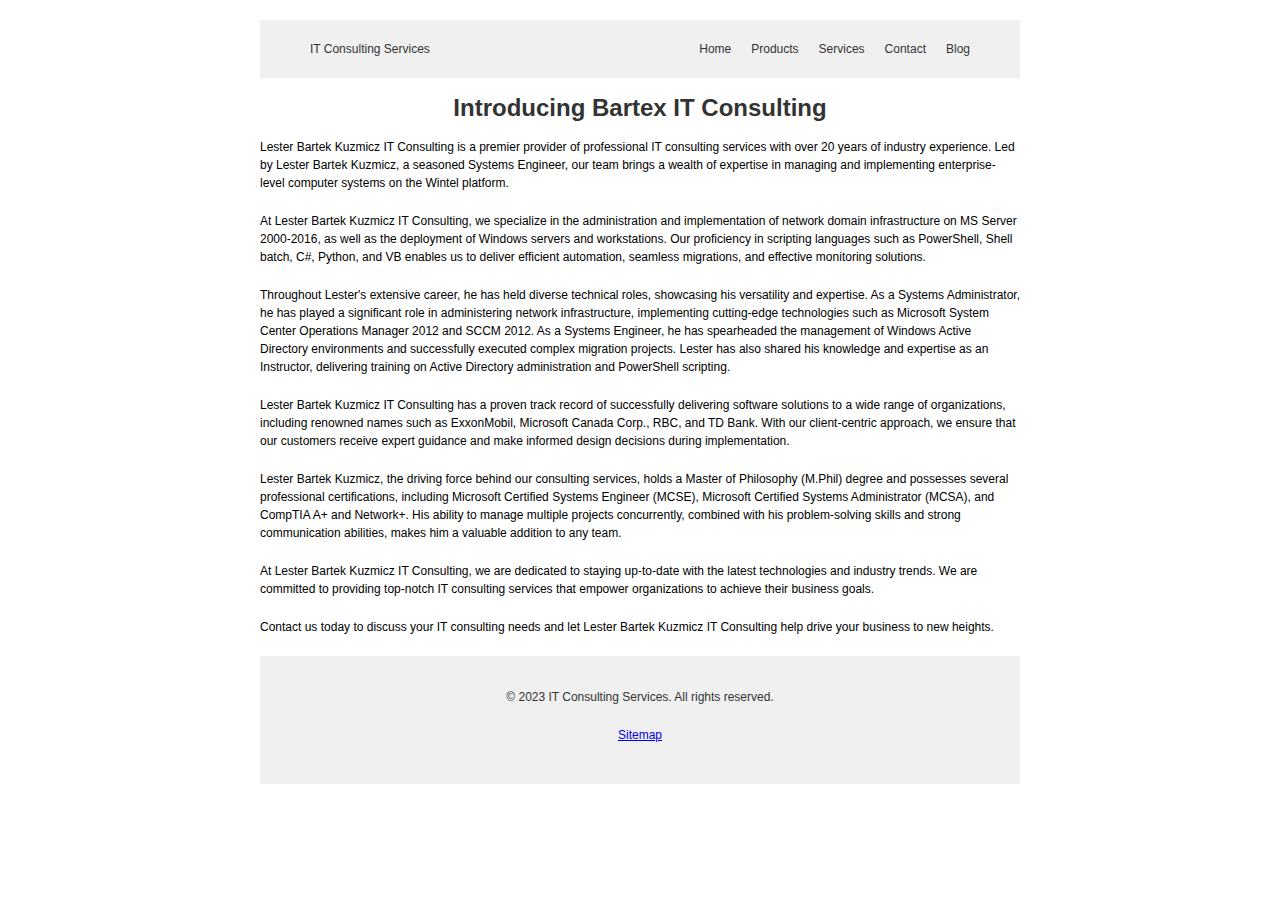
==== About.html @ 0632fa2b "Add files via upload" ====
<!DOCTYPE html>
<html lang="en">
<head>
    <meta charset="UTF-8">
    <meta name="viewport" content="width=device-width, initial-scale=1.0">
    <title>About | Bartex IT Consulting Services</title>
    <link rel="stylesheet" href="styles.css">
    <script src="script.js"></script>
</head>
<body>
    <header>
        <nav>
            <div class="logo">IT Consulting Services</div>
            <ul class="nav-links">
                <li><a href="index.html">Home</a></li>
                <li><a href="products.html">Products</a></li>
                <li><a href="services.html">Services</a></li>
                <li><a href="contact.html">Contact</a></li>
                <li><a href="blog.html">Blog</a></li>
            </ul>
        </nav>
    </header>

    <title>Lester Bartek Kuzmicz IT Consulting</title>
    <style>
        body {
            font-family: Arial, sans-serif;
            max-width: 800px;
            margin: 0 auto;
            padding: 20px;
        }

        h1 {
            text-align: center;
            color: #333;
        }

        p {
            margin-bottom: 20px;
            line-height: 1.5;
        }
    </style>
    <h1>Introducing Bartex IT Consulting</h1>

    <p>
        Lester Bartek Kuzmicz IT Consulting is a premier provider of professional IT consulting services with over 20 years of industry experience. Led by Lester Bartek Kuzmicz, a seasoned Systems Engineer, our team brings a wealth of expertise in managing and implementing enterprise-level computer systems on the Wintel platform.
    </p>

    <p>
        At Lester Bartek Kuzmicz IT Consulting, we specialize in the administration and implementation of network domain infrastructure on MS Server 2000-2016, as well as the deployment of Windows servers and workstations. Our proficiency in scripting languages such as PowerShell, Shell batch, C#, Python, and VB enables us to deliver efficient automation, seamless migrations, and effective monitoring solutions.
    </p>

    <p>
        Throughout Lester's extensive career, he has held diverse technical roles, showcasing his versatility and expertise. As a Systems Administrator, he has played a significant role in administering network infrastructure, implementing cutting-edge technologies such as Microsoft System Center Operations Manager 2012 and SCCM 2012. As a Systems Engineer, he has spearheaded the management of Windows Active Directory environments and successfully executed complex migration projects. Lester has also shared his knowledge and expertise as an Instructor, delivering training on Active Directory administration and PowerShell scripting.
    </p>

    <p>
        Lester Bartek Kuzmicz IT Consulting has a proven track record of successfully delivering software solutions to a wide range of organizations, including renowned names such as ExxonMobil, Microsoft Canada Corp., RBC, and TD Bank. With our client-centric approach, we ensure that our customers receive expert guidance and make informed design decisions during implementation.
    </p>

    <p>
        Lester Bartek Kuzmicz, the driving force behind our consulting services, holds a Master of Philosophy (M.Phil) degree and possesses several professional certifications, including Microsoft Certified Systems Engineer (MCSE), Microsoft Certified Systems Administrator (MCSA), and CompTIA A+ and Network+. His ability to manage multiple projects concurrently, combined with his problem-solving skills and strong communication abilities, makes him a valuable addition to any team.
    </p>

    <p>
        At Lester Bartek Kuzmicz IT Consulting, we are dedicated to staying up-to-date with the latest technologies and industry trends. We are committed to providing top-notch IT consulting services that empower organizations to achieve their business goals.
    </p>

    <p>
        Contact us today to discuss your IT consulting needs and let Lester Bartek Kuzmicz IT Consulting help drive your business to new heights.
    </p>
</html>



<footer>
    <p>© 2023 IT Consulting Services. All rights reserved.</p>
    <p><a href="sitemap.html">Sitemap</a></p>
</footer>
</body>
</html>
---- styles.css ----
.prompt {
    color: #b00;
  }
  
  samp > kbd {
    font-weight: bold;
  }
  
  .cursor {
    color: #00b;
  }

body {
    font-family: Arial, sans-serif;
    margin: 0;
    padding: 0;
    box-sizing: border-box;
    background-color: #fff;
    /* colowwr: #333; */
    font-size: 12px;
}

header {
    background-color: #f0f0f0;
    color: #333;
    padding: 10px 0;
}

nav {
    display: flex;
    justify-content: space-between;
    align-items: center;
    padding: 0 50px;
}

.nav-links {
    list-style: none;
    display: flex;
}

    .nav-links li {
        margin-left: 20px;
    }

    .nav-links a {
        color: #333;
        text-decoration: none;
    }

main {
    padding: 50px;
}

section {
    margin-bottom: 50px;
}

code {
    white-space: pre;
  }
  pre {
    white-space: pre-wrap;
  }
  
footer {
    background-color: #f0f0f0;
    color: #333;
    text-align: center;
    padding: 20px 0;
}

form {
    display: flex;
    flex-direction: column;
}

label {
    margin-bottom: 5px;
}

input, textarea {
    margin-bottom: 20px;
    padding: 10px;
    border: 1px solid #ccc;
    background-color: #fff;
    color: #333;
}

button {
    padding: 10px 20px;
    border: none;
    background-color: #333;
    color: #fff;
    cursor: pointer;
}
td,
th {
    border: 1px solid rgb(190, 190, 190);
    padding: 10px;
}

td {
    text-align: center;
}

tr:nth-child(even) {
    background-color: #ffffff;
}

th[scope='col'] {
    background-color: #515151;
    color: #fff;
}

th[scope='row'] {
    background-color: #ffffff;
}

caption {
    padding: 10px;
    caption-side: bottom;
}

table {
    border-collapse: collapse;
    border: 2px solid rgb(200, 200, 200);
    letter-spacing: 1px;
    font-family: sans-serif;
    font-size: 0.8rem;
}
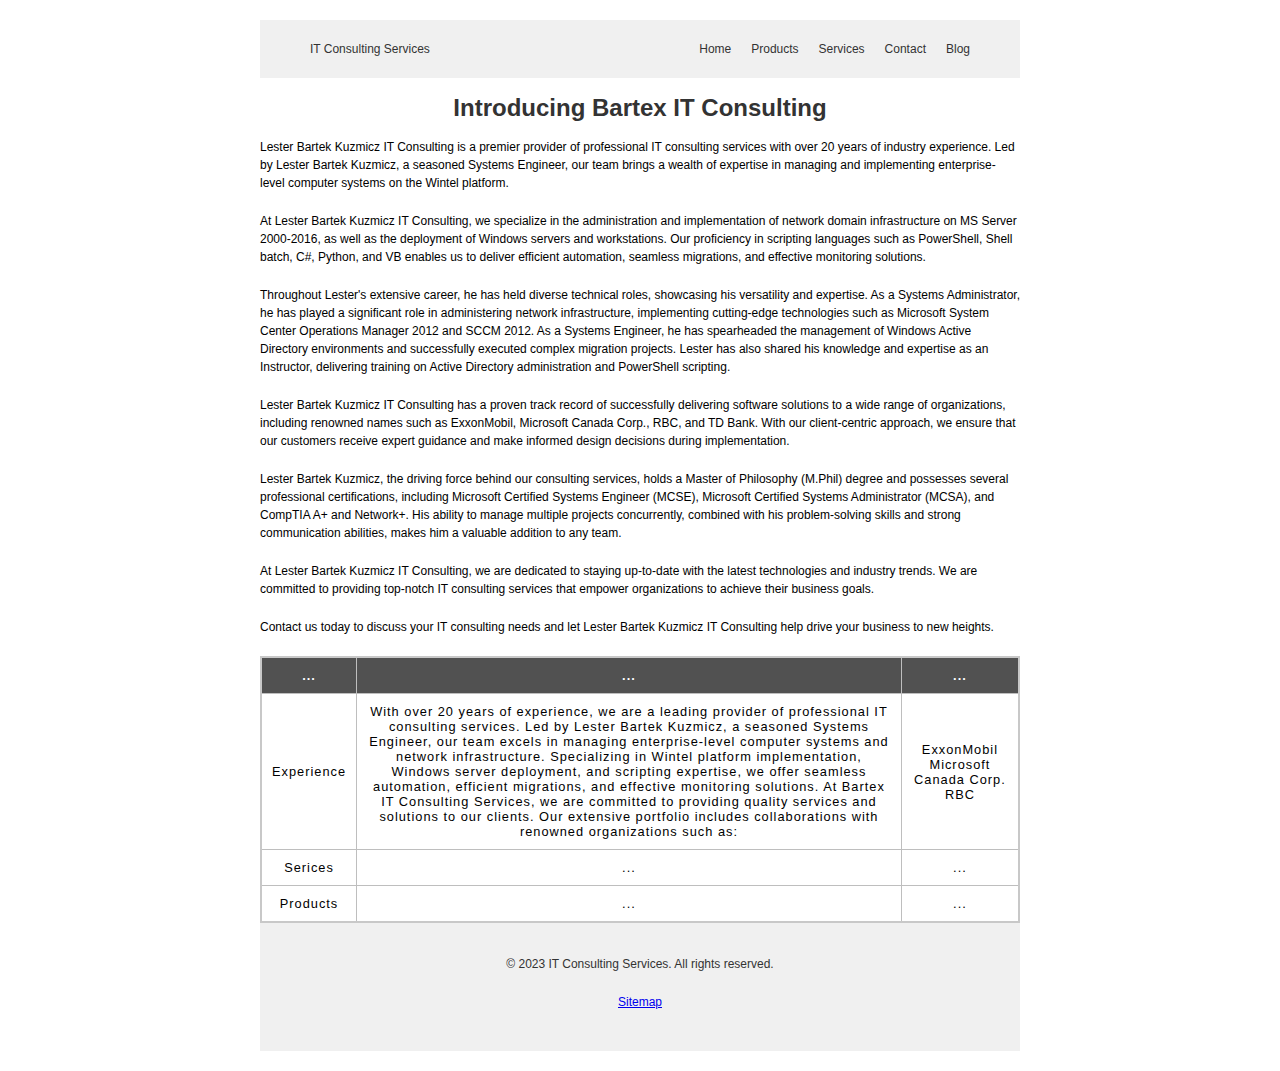
==== commit 72572d47: "blink cursor" ====
--- a/About.html
+++ b/About.html
@@ -69,6 +69,41 @@
     <p>
         Contact us today to discuss your IT consulting needs and let Lester Bartek Kuzmicz IT Consulting help drive your business to new heights.
     </p>
+
+    <table>
+           
+        <tr>
+            <th scope="col">...</th>
+            <th scope="col">...</th>
+            <th scope="col">...</th>
+        </tr>
+        <tr>
+            <td>Experience</td>
+            <td>With over 20 years of experience, we are a leading provider of professional IT
+                consulting services.
+                Led by Lester Bartek Kuzmicz, a seasoned Systems Engineer, our team excels in managing
+                enterprise-level computer systems and network infrastructure.
+                Specializing in Wintel platform implementation, Windows server deployment, and scripting
+                expertise, we offer seamless automation, efficient migrations, and effective monitoring
+                solutions.
+                At Bartex IT Consulting Services, we are committed to providing quality services and
+                solutions to our clients.
+                Our extensive portfolio includes collaborations with renowned organizations such as:</td>
+            <td>ExxonMobil
+                Microsoft Canada Corp.
+                RBC</td>
+        </tr>
+        <tr>
+            <td>Serices</td>
+            <td>...</td>
+            <td>...</td>
+        </tr>
+        <tr>
+            <td>Products</td>
+            <td>...</td>
+            <td>...</td>
+        </tr>
+    </table>
 </html>
 
 
